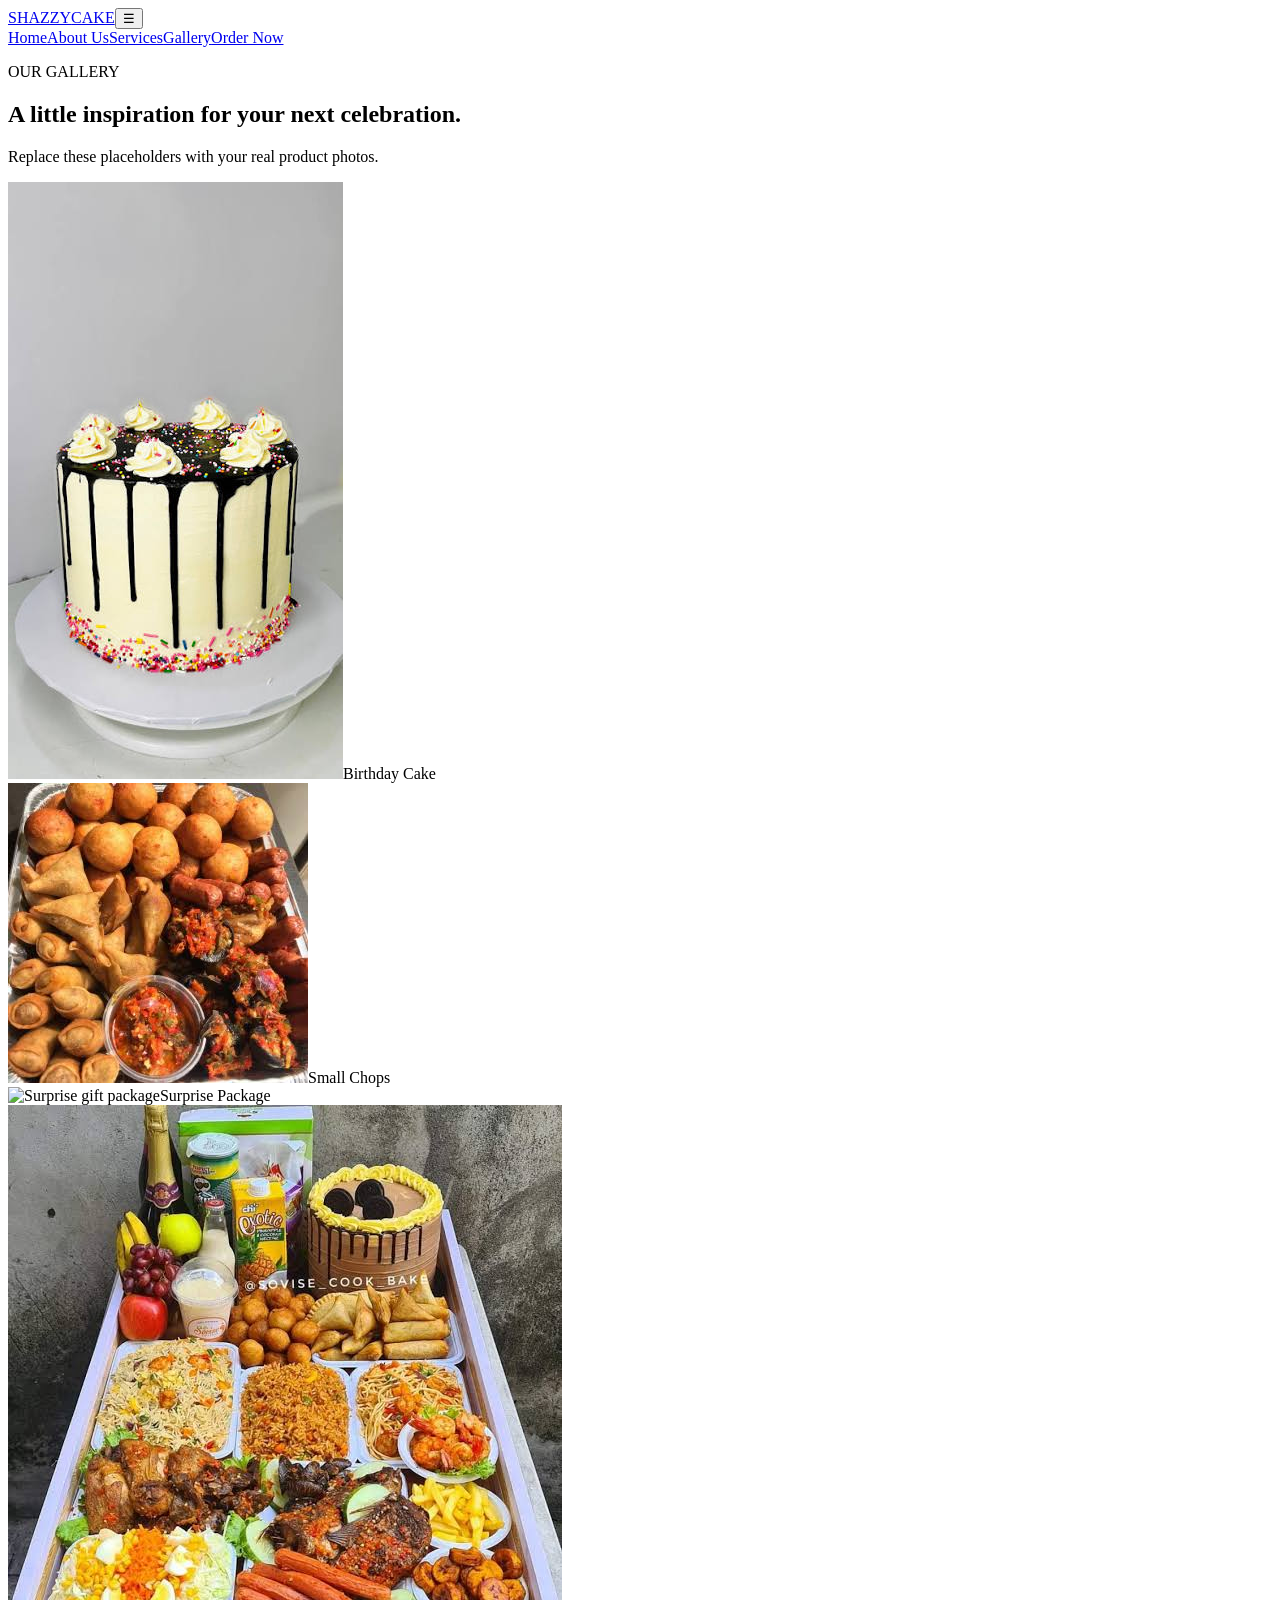
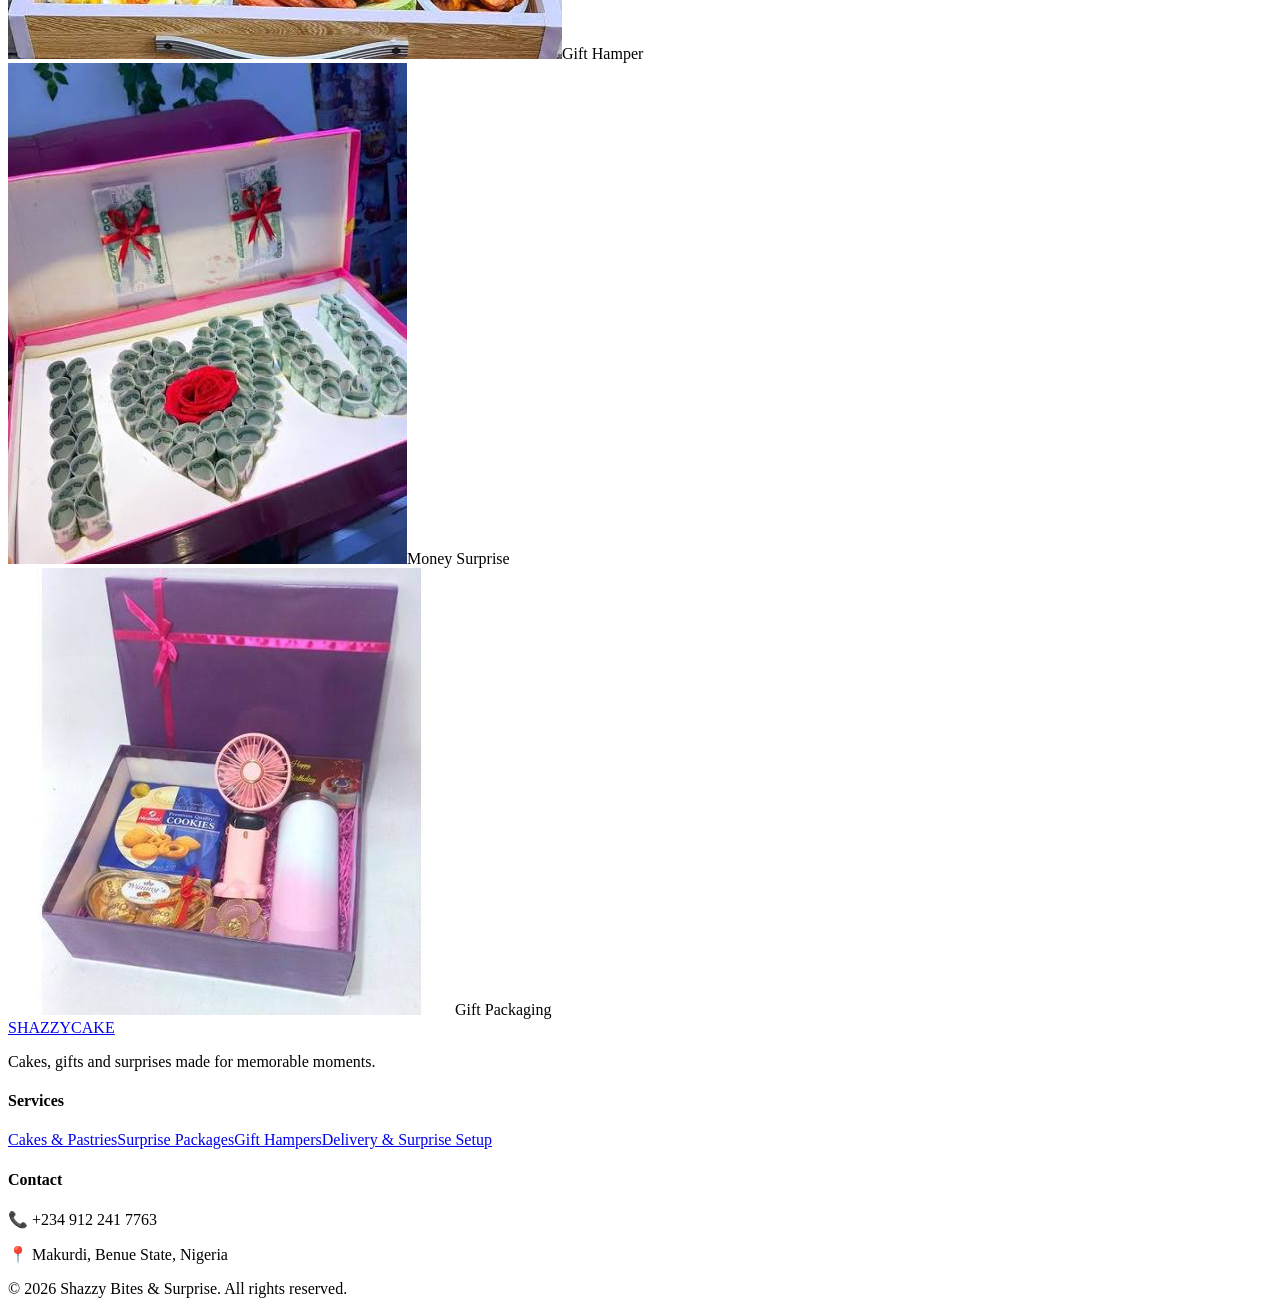
==== gallery.html @ 4376f3c3 "Add files via upload" ====
<!DOCTYPE html>
<html lang="en">
<head>
<meta charset="UTF-8"><meta name="viewport" content="width=device-width,initial-scale=1.0">
<title>Gallery | Shazzy Cake & Surprise</title><link rel="stylesheet" href="css/style.css">
</head>
<body>
<header class="header"><div class="container nav"><a class="logo" href="index.html">SHAZZY<span>CAKE</span></a><button class="menu">☰</button>
<nav><a href="index.html">Home</a><a href="about.html">About Us</a><a href="services.html">Services</a><a href="gallery.html">Gallery</a><a class="cta" href="contact.html">Order Now</a></nav></div></header>
<section class="page"><div class="container"><p class="eyebrow">OUR GALLERY</p><h1>A little inspiration for your next celebration.</h1><p>Replace these placeholders with your real product photos.</p></div></section><section class="section"><div class="container gallery"><div class="gallery-item"><img src="cake.jpg" alt="Cakes and pastries"><span>Birthday Cake</span></div><div class="gallery-item"><img src="small  chopes.jpg" alt="Small chops"><span>Small Chops</span></div><div class="gallery-item"><img src="surprise box.jpg" alt="Surprise gift package"><span>Surprise Package</span></div><div class="gallery-item"><img src="food tray.jpg" alt="Gift hamper"><span>Gift Hamper</span></div><div class="gallery-item"><img src="money bouquet.jpg" alt="Money Surprise"><span>Money Surprise</span></div><div class="gallery-item"><img src="package.jpg"><span>Gift Packaging</span></div></div></section>
<footer><div class="container foot"><div><a class="logo light" href="index.html">SHAZZY<span>CAKE</span></a><p>Cakes, gifts and surprises made for memorable moments.</p></div><div><h4>Services</h4><a href="service-details.html?id=cakes">Cakes & Pastries</a><a href="service-details.html?id=surprises">Surprise Packages</a><a href="service-details.html?id=hampers">Gift Hampers</a><a href="service-details.html?id=delivery">Delivery & Surprise Setup</a></div><div><h4>Contact</h4><p>📞 +234 912 241 7763</p><p>📍 Makurdi, Benue State, Nigeria</p></div></div><div class="copy">© 2026 Shazzy Bites & Surprise. All rights reserved.</div></footer>
<script src="js/script.js"></script></body></html>
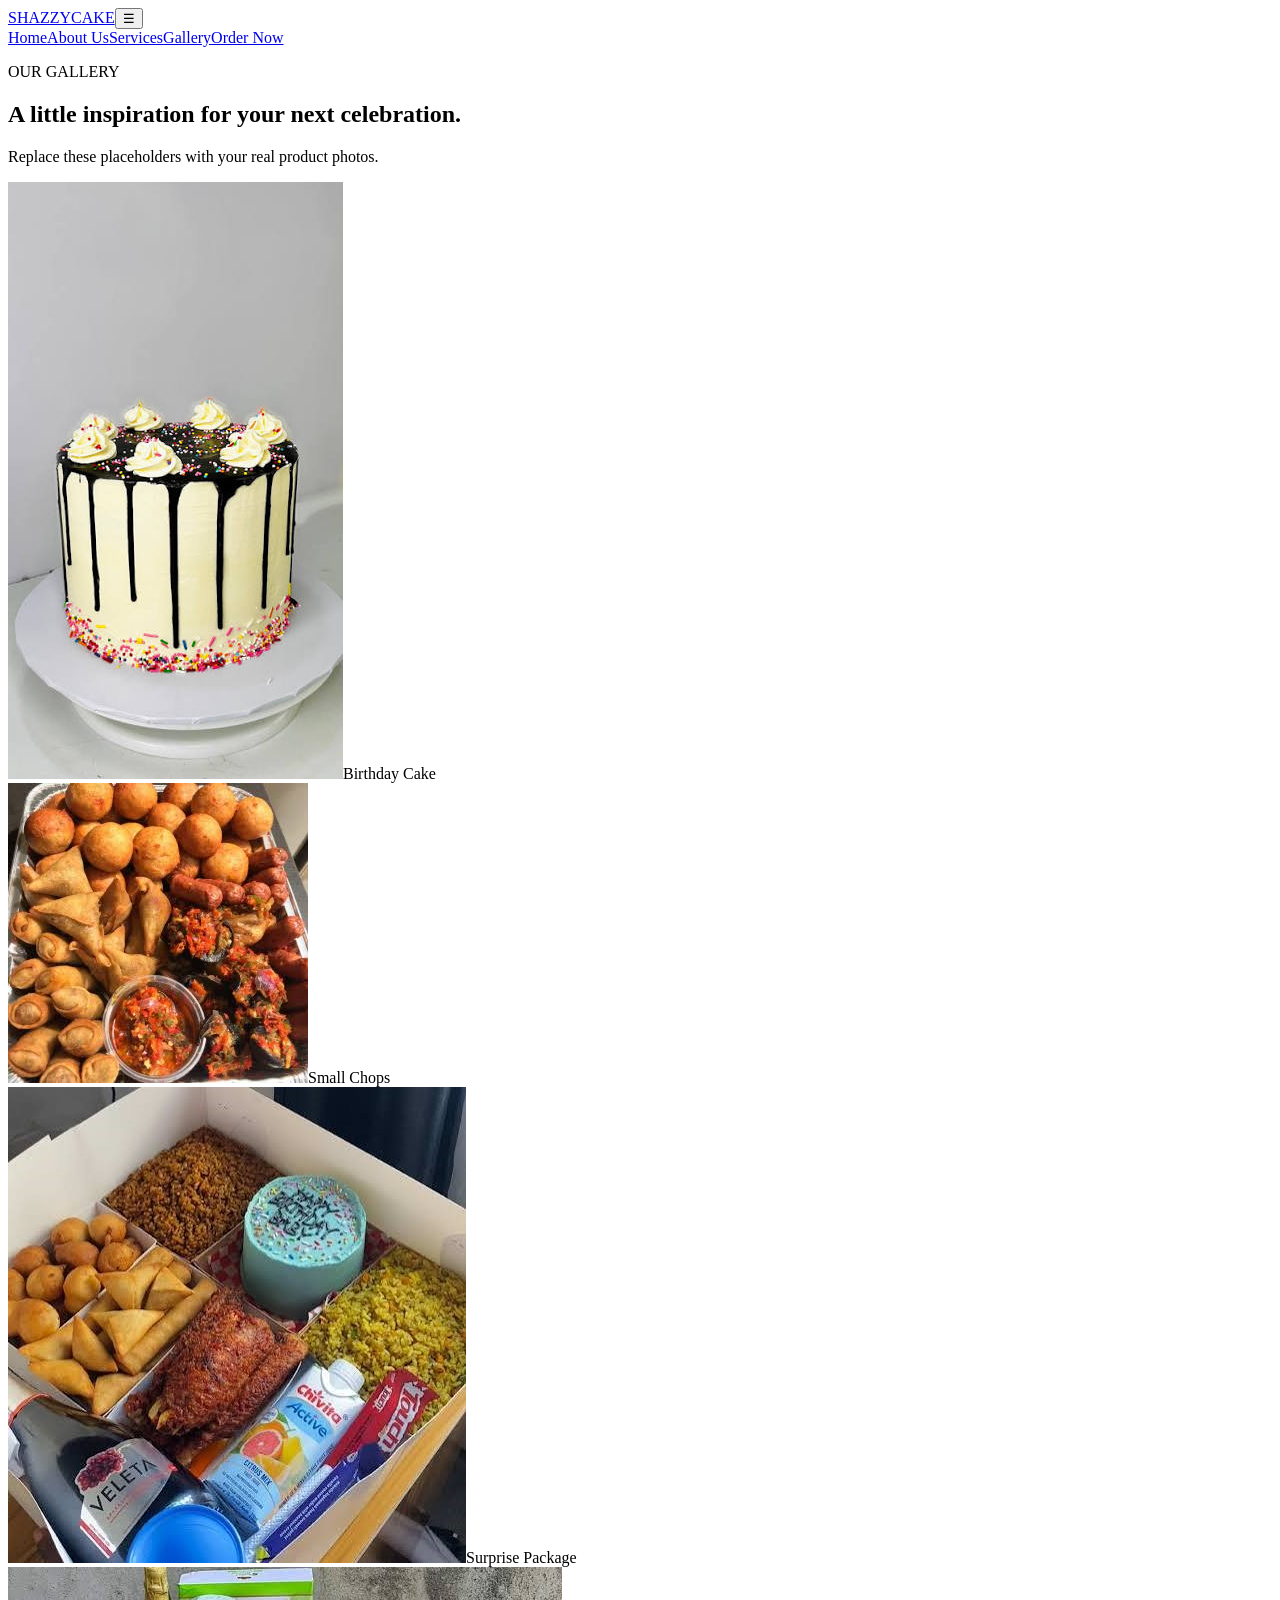
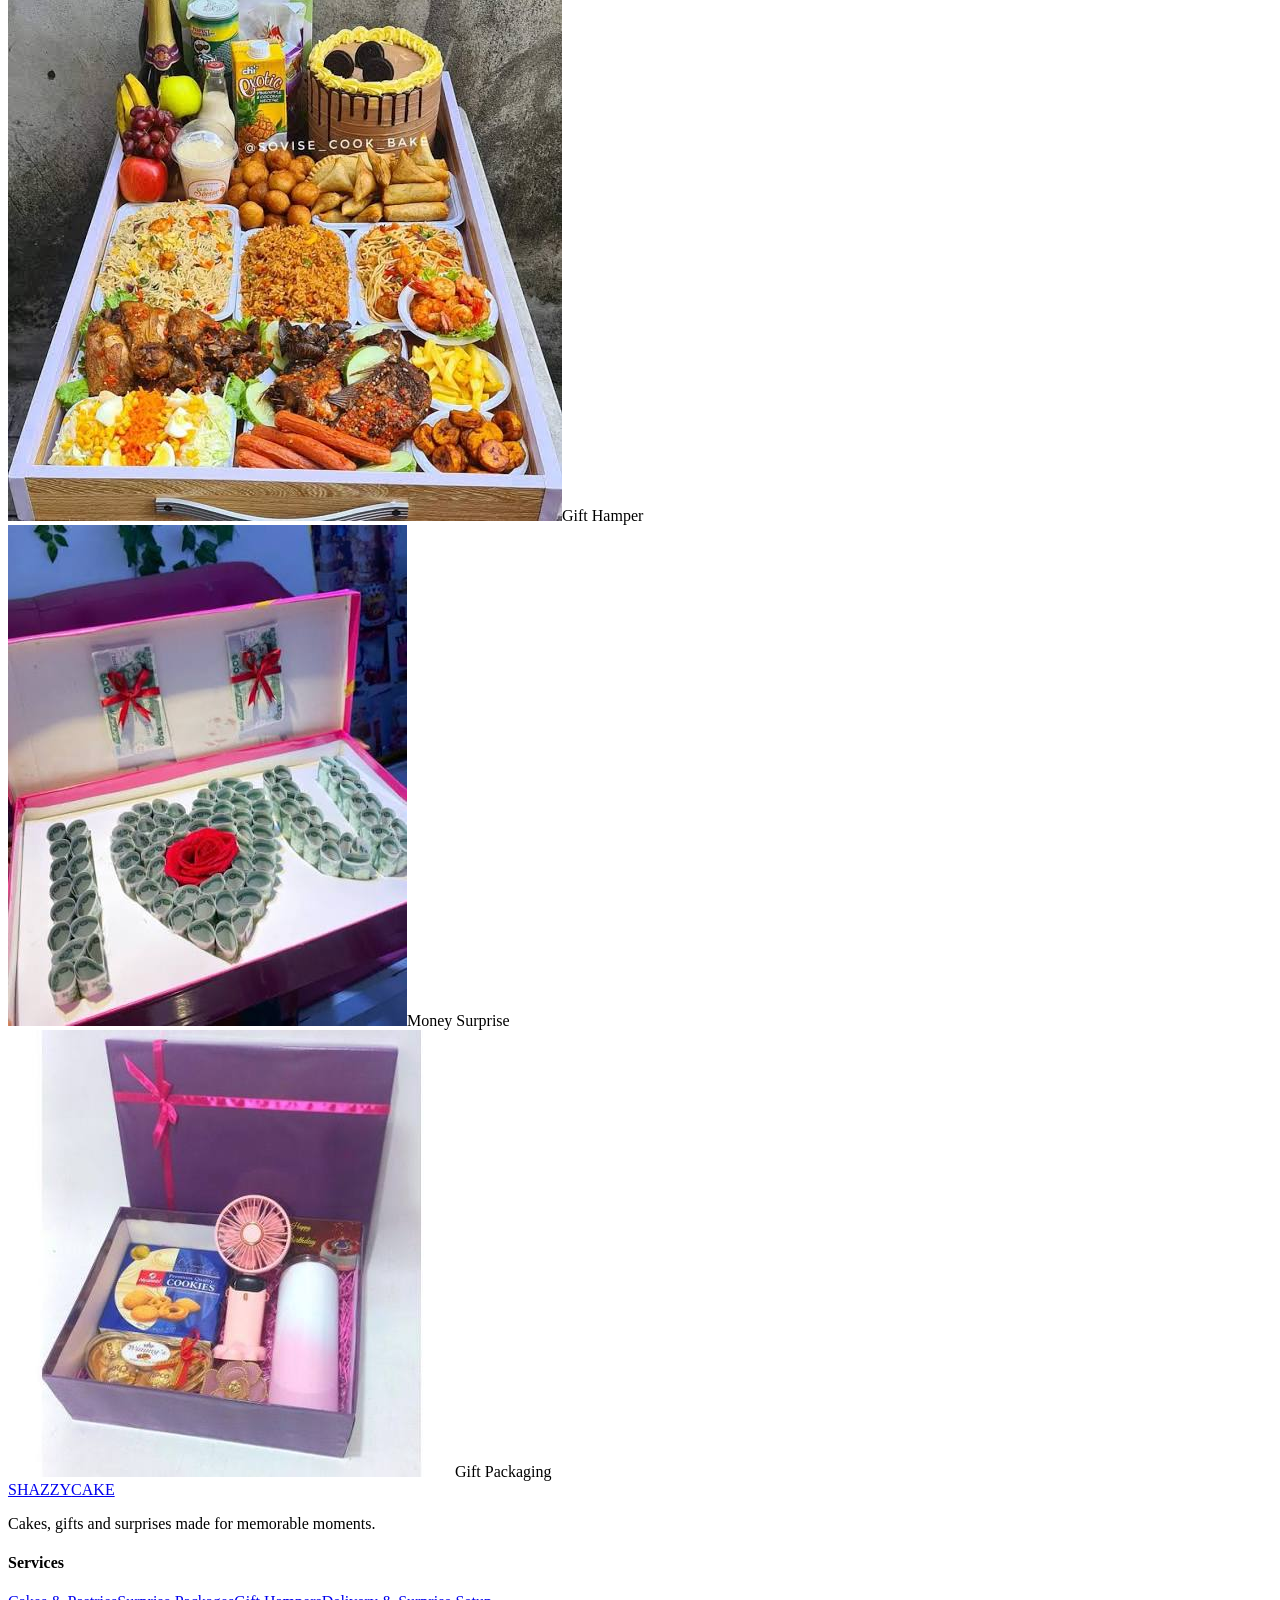
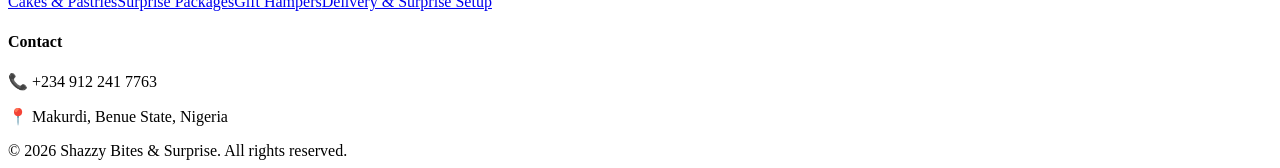
==== commit 9e12c493: "Update gallery.html" ====
--- a/gallery.html
+++ b/gallery.html
@@ -7,6 +7,6 @@
 <body>
 <header class="header"><div class="container nav"><a class="logo" href="index.html">SHAZZY<span>CAKE</span></a><button class="menu">☰</button>
 <nav><a href="index.html">Home</a><a href="about.html">About Us</a><a href="services.html">Services</a><a href="gallery.html">Gallery</a><a class="cta" href="contact.html">Order Now</a></nav></div></header>
-<section class="page"><div class="container"><p class="eyebrow">OUR GALLERY</p><h1>A little inspiration for your next celebration.</h1><p>Replace these placeholders with your real product photos.</p></div></section><section class="section"><div class="container gallery"><div class="gallery-item"><img src="cake.jpg" alt="Cakes and pastries"><span>Birthday Cake</span></div><div class="gallery-item"><img src="small  chopes.jpg" alt="Small chops"><span>Small Chops</span></div><div class="gallery-item"><img src="surprise box.jpg" alt="Surprise gift package"><span>Surprise Package</span></div><div class="gallery-item"><img src="food tray.jpg" alt="Gift hamper"><span>Gift Hamper</span></div><div class="gallery-item"><img src="money bouquet.jpg" alt="Money Surprise"><span>Money Surprise</span></div><div class="gallery-item"><img src="package.jpg"><span>Gift Packaging</span></div></div></section>
+<section class="page"><div class="container"><p class="eyebrow">OUR GALLERY</p><h1>A little inspiration for your next celebration.</h1><p>Replace these placeholders with your real product photos.</p></div></section><section class="section"><div class="container gallery"><div class="gallery-item"><img src="cake.jpg" alt="Cakes and pastries"><span>Birthday Cake</span></div><div class="gallery-item"><img src="small  chopes.jpg" alt="Small chops"><span>Small Chops</span></div><div class="gallery-item"><img src="su.jpg" alt="Surprise gift package"><span>Surprise Package</span></div><div class="gallery-item"><img src="food tray.jpg" alt="Gift hamper"><span>Gift Hamper</span></div><div class="gallery-item"><img src="money bouquet.jpg" alt="Money Surprise"><span>Money Surprise</span></div><div class="gallery-item"><img src="package.jpg"><span>Gift Packaging</span></div></div></section>
 <footer><div class="container foot"><div><a class="logo light" href="index.html">SHAZZY<span>CAKE</span></a><p>Cakes, gifts and surprises made for memorable moments.</p></div><div><h4>Services</h4><a href="service-details.html?id=cakes">Cakes & Pastries</a><a href="service-details.html?id=surprises">Surprise Packages</a><a href="service-details.html?id=hampers">Gift Hampers</a><a href="service-details.html?id=delivery">Delivery & Surprise Setup</a></div><div><h4>Contact</h4><p>📞 +234 912 241 7763</p><p>📍 Makurdi, Benue State, Nigeria</p></div></div><div class="copy">© 2026 Shazzy Bites & Surprise. All rights reserved.</div></footer>
-<script src="js/script.js"></script></body></html>+<script src="js/script.js"></script></body></html>
